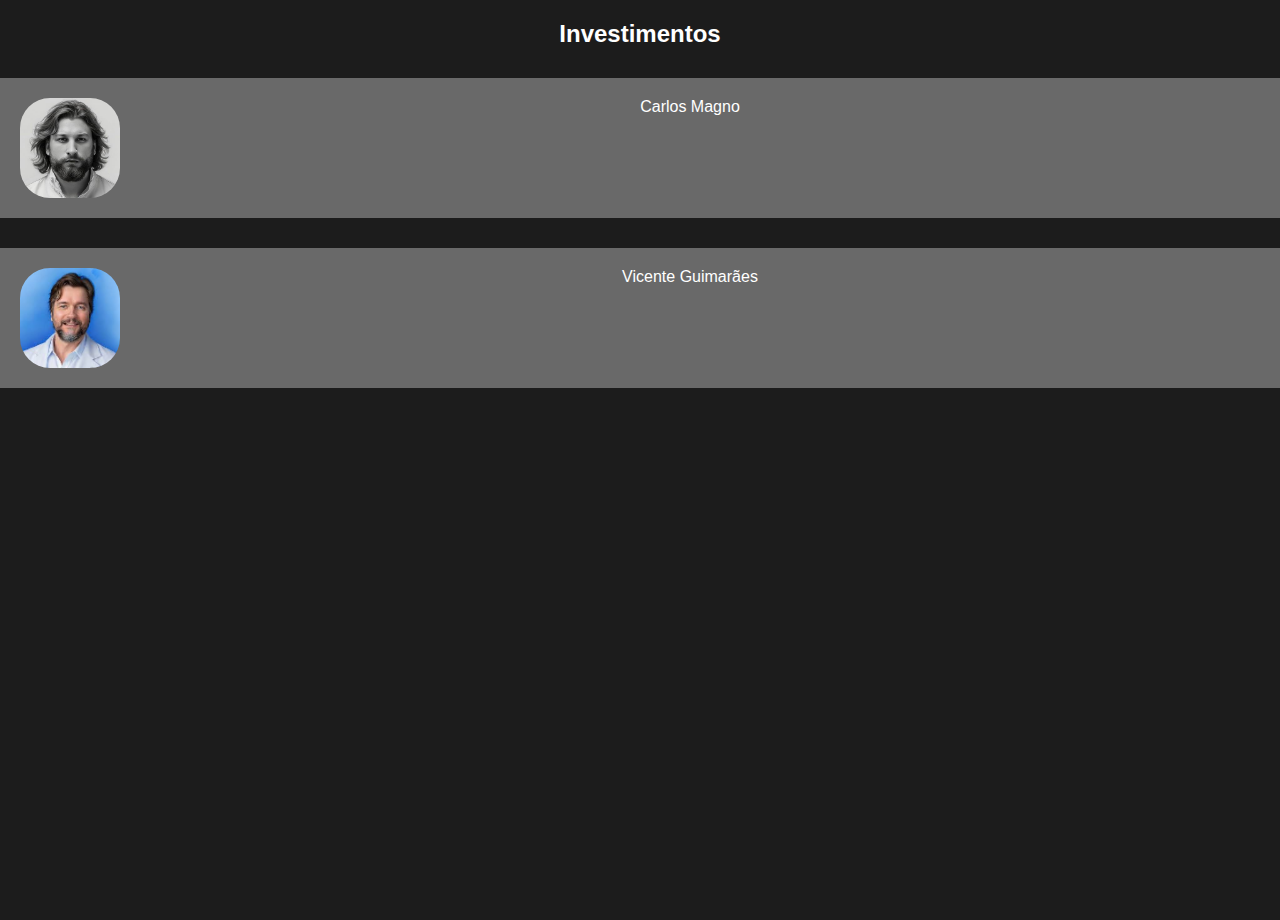
==== index.html @ d7733421 "first commit" ====
<!DOCTYPE html>
<html lang="en">
    <head>
        <meta charset="UTF-8">
        <link rel="stylesheet" href="./style.css">
        <link rel="icon" href="./Images/icon.png">
        <meta name="viewport" content="width=device-width, initial-scale=1.0">
        <title>Mentors</title>
    </head>
    <body>
        <div id="mentores_investimentos">
            <h2>Investimentos</h2>
            <div class="profile">
                <img src="./Images/carlos_magno.jpg" alt="Carlos Magno">
                <div class="informations">
                    <p>Carlos Magno</p>
                </div>
            </div>
            <div class="profile">
                <img src="./Images/vicente.jpg" alt="Vicente Guimarães">
                <div class="informations">
                    <p>Vicente Guimarães</p>
                </div>
            </div>
        </div>
    </body>
</html>
---- style.css ----
*{
    margin: 0;
    padding: 0;
    font-family: Arial, Helvetica, sans-serif;
}
body{
    height: 100vh;
    text-align: center;
    background-color: #1C1C1C;

    color: white;
    padding-top: 20px;
}
#mentores_investimentos h2{
    margin-bottom: 30px;
}
#mentores_investimentos img{
    border-radius: 30px;
    width: 100px;
}
.profile{
    padding: 20px;
    display: flex;
    color: white;
    background-color: rgba(193, 193, 193, 0.472);
    margin-top: 30px;
}
.informations{
    width: 100%;
}
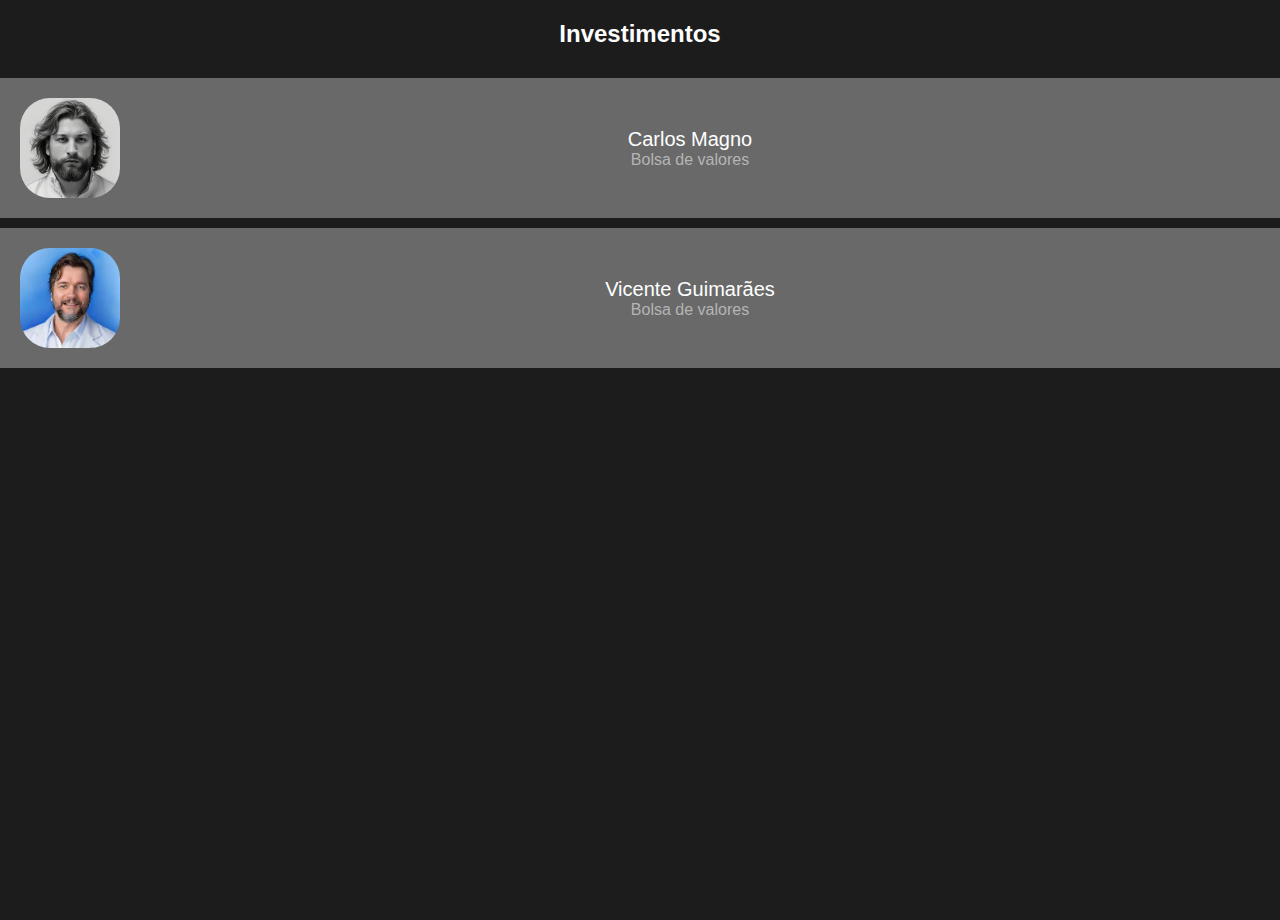
==== commit 08b9964d: "first commit" ====
--- a/index.html
+++ b/index.html
@@ -13,13 +13,15 @@
             <div class="profile">
                 <img src="./Images/carlos_magno.jpg" alt="Carlos Magno">
                 <div class="informations">
-                    <p>Carlos Magno</p>
+                    <p class="nameProfile">Carlos Magno</p>
+                    <p class="areaProfile">Bolsa de valores</p>
                 </div>
             </div>
             <div class="profile">
                 <img src="./Images/vicente.jpg" alt="Vicente Guimarães">
                 <div class="informations">
-                    <p>Vicente Guimarães</p>
+                    <p class="nameProfile">Vicente Guimarães</p>
+                    <p class="areaProfile">Bolsa de valores</p>
                 </div>
             </div>
         </div>
--- a/style.css
+++ b/style.css
@@ -22,9 +22,20 @@
     padding: 20px;
     display: flex;
     color: white;
+    margin-top: 10px;
     background-color: rgba(193, 193, 193, 0.472);
-    margin-top: 30px;
 }
 .informations{
     width: 100%;
+    display: flex;
+    align-items: center;
+    justify-content: center;
+
+    flex-direction: column;
+}
+.nameProfile{
+    font-size: 20px;
+}
+.areaProfile{
+    color: rgb(181, 181, 181);
 }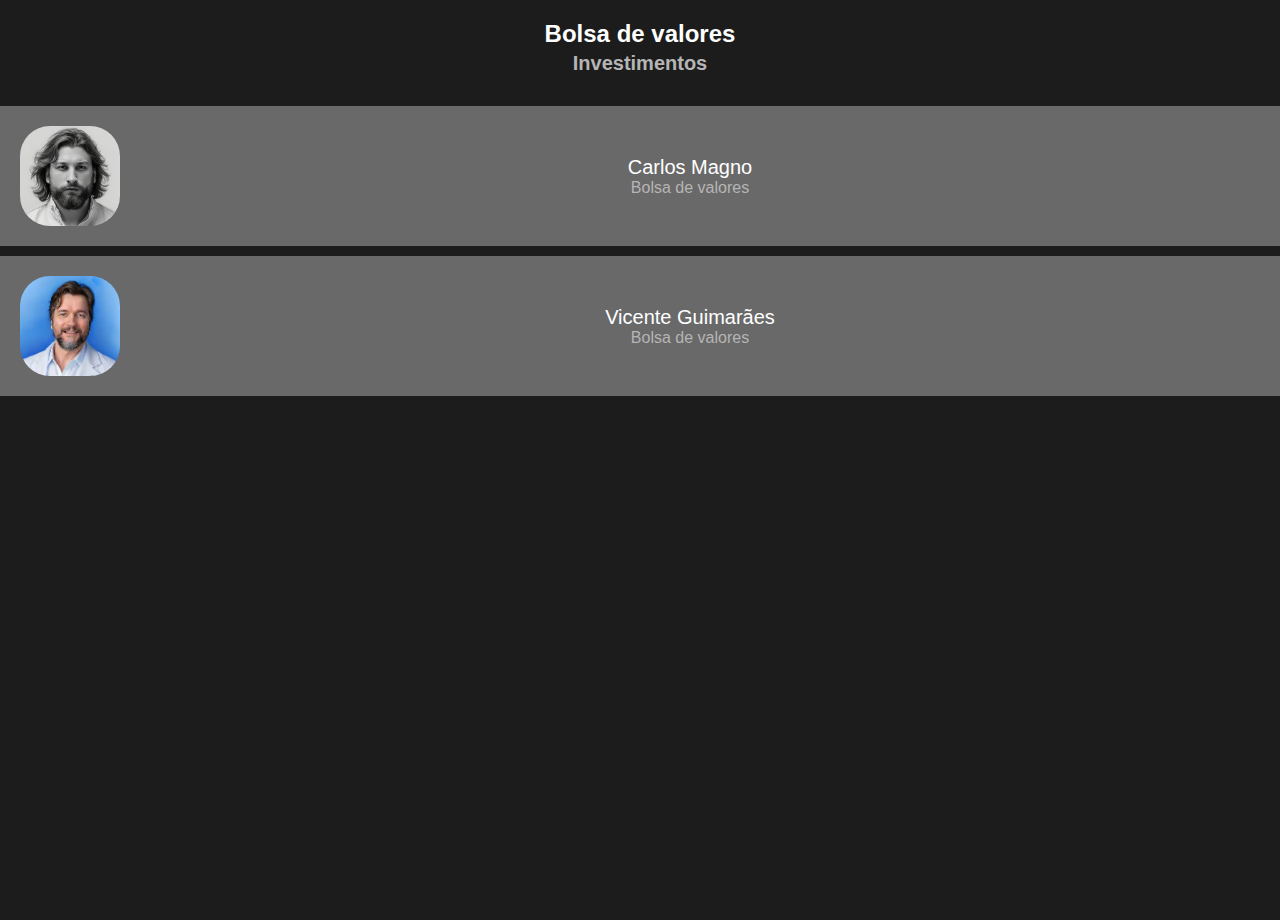
==== commit acac7a37: "first commit" ====
--- a/index.html
+++ b/index.html
@@ -9,7 +9,7 @@
     </head>
     <body>
         <div id="mentores_investimentos">
-            <h2>Investimentos</h2>
+            <h2>Bolsa de valores <br> <span style="font-size: 20px; color: rgb(181, 181, 181);">Investimentos</span></h2>
             <div class="profile">
                 <img src="./Images/carlos_magno.jpg" alt="Carlos Magno">
                 <div class="informations">
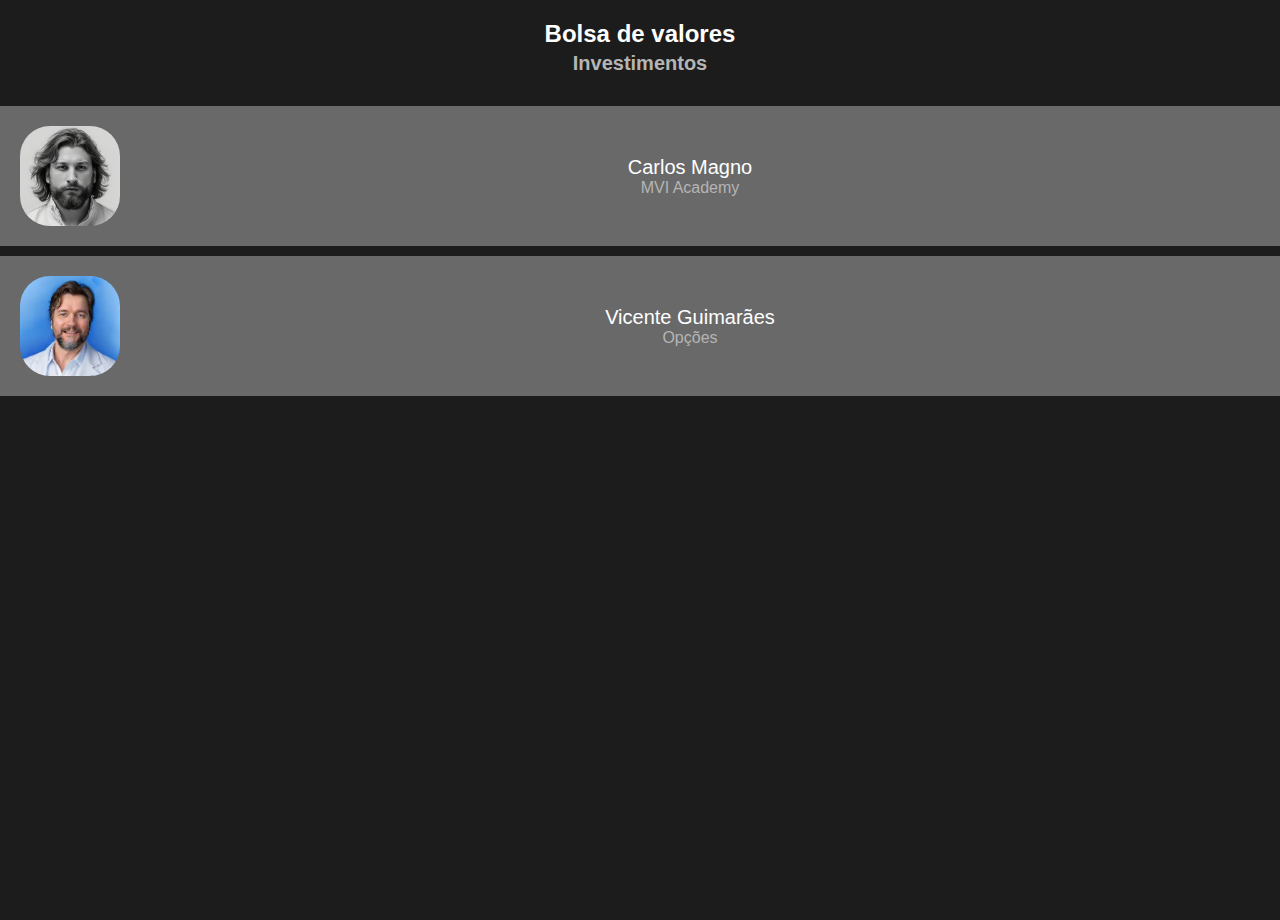
==== commit e91a1c93: "first commit" ====
--- a/index.html
+++ b/index.html
@@ -14,14 +14,14 @@
                 <img src="./Images/carlos_magno.jpg" alt="Carlos Magno">
                 <div class="informations">
                     <p class="nameProfile">Carlos Magno</p>
-                    <p class="areaProfile">Bolsa de valores</p>
+                    <p class="areaProfile">MVI Academy</p>
                 </div>
             </div>
             <div class="profile">
                 <img src="./Images/vicente.jpg" alt="Vicente Guimarães">
                 <div class="informations">
                     <p class="nameProfile">Vicente Guimarães</p>
-                    <p class="areaProfile">Bolsa de valores</p>
+                    <p class="areaProfile">Opções</p>
                 </div>
             </div>
         </div>
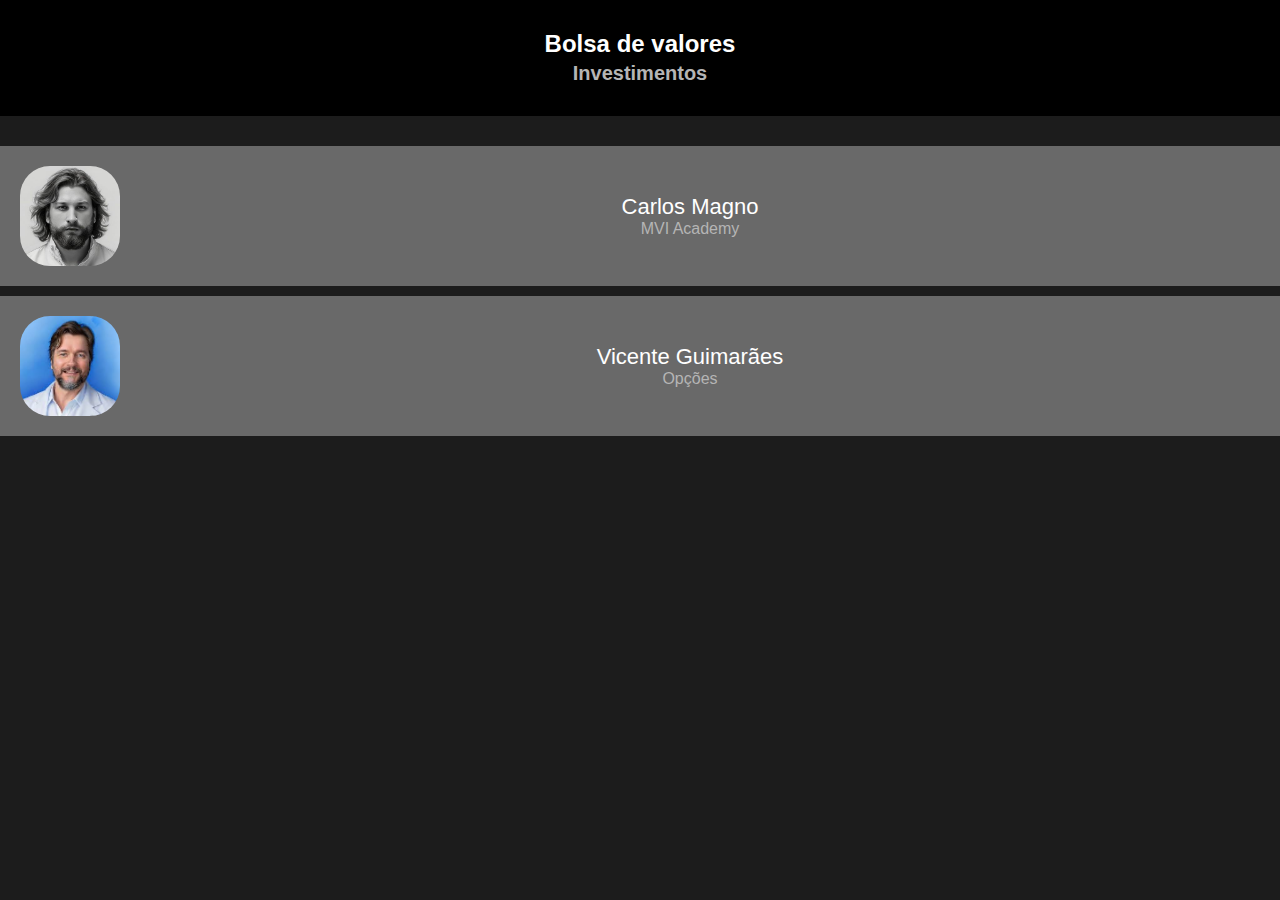
==== commit 68c1b5d4: "first commit" ====
--- a/index.html
+++ b/index.html
@@ -9,7 +9,7 @@
     </head>
     <body>
         <div id="mentores_investimentos">
-            <h2>Bolsa de valores <br> <span style="font-size: 20px; color: rgb(181, 181, 181);">Investimentos</span></h2>
+            <h2>Bolsa de valores<br><span style="font-size: 20px; color: rgb(181, 181, 181);">Investimentos</span></h2>
             <div class="profile">
                 <img src="./Images/carlos_magno.jpg" alt="Carlos Magno">
                 <div class="informations">
--- a/style.css
+++ b/style.css
@@ -9,9 +9,11 @@
     background-color: #1C1C1C;
 
     color: white;
-    padding-top: 20px;
 }
 #mentores_investimentos h2{
+    background-color: rgb(0, 0, 0);
+    padding: 30px;
+    color: white;
     margin-bottom: 30px;
 }
 #mentores_investimentos img{
@@ -34,7 +36,7 @@
     flex-direction: column;
 }
 .nameProfile{
-    font-size: 20px;
+    font-size: 22px;
 }
 .areaProfile{
     color: rgb(181, 181, 181);
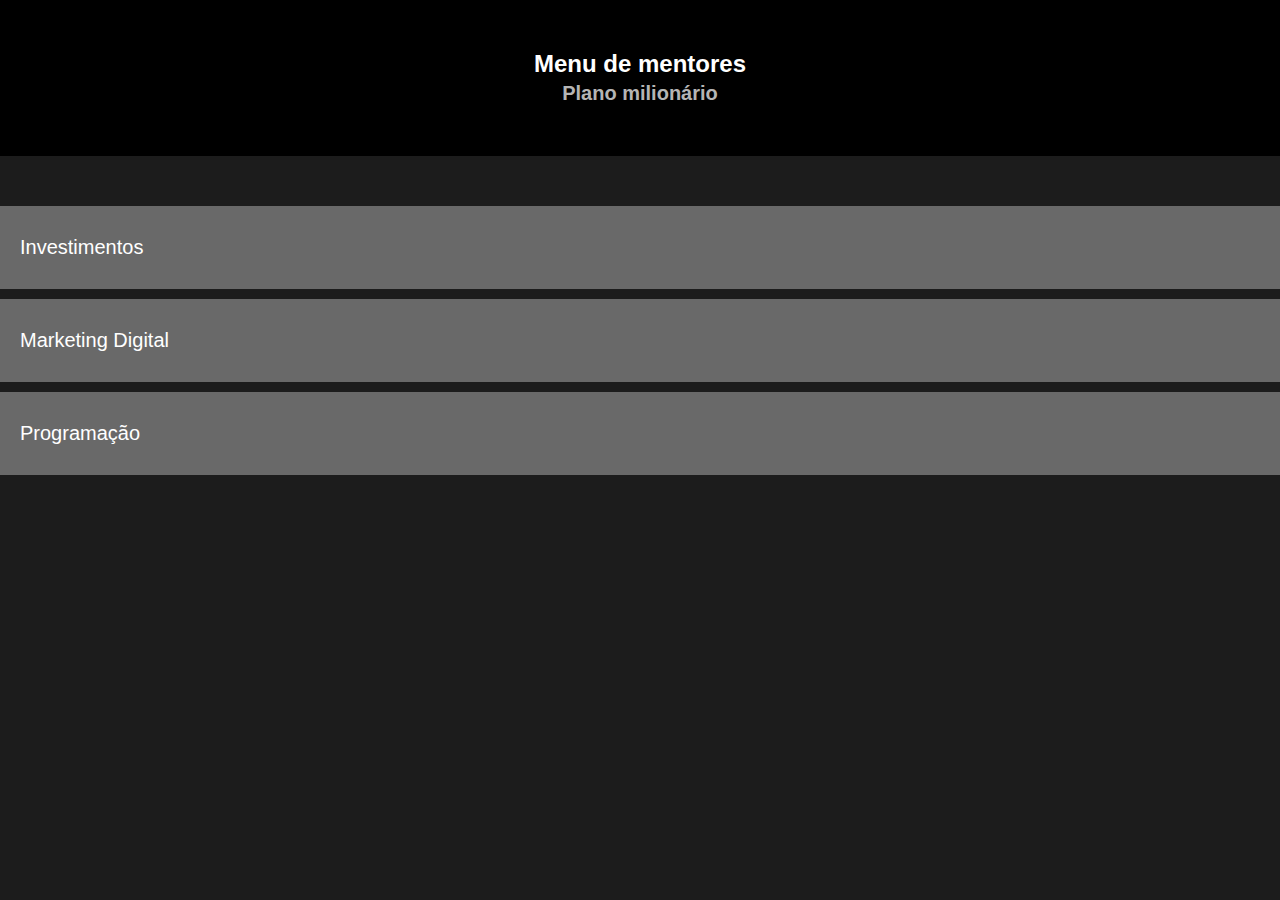
==== commit d13192fc: "first commit" ====
--- a/index.html
+++ b/index.html
@@ -8,22 +8,12 @@
         <title>Mentors</title>
     </head>
     <body>
-        <div id="mentores_investimentos">
-            <h2>Bolsa de valores<br><span style="font-size: 20px; color: rgb(181, 181, 181);">Investimentos</span></h2>
-            <div class="profile">
-                <img src="./Images/carlos_magno.jpg" alt="Carlos Magno">
-                <div class="informations">
-                    <p class="nameProfile">Carlos Magno</p>
-                    <p class="areaProfile">MVI Academy</p>
-                </div>
-            </div>
-            <div class="profile">
-                <img src="./Images/vicente.jpg" alt="Vicente Guimarães">
-                <div class="informations">
-                    <p class="nameProfile">Vicente Guimarães</p>
-                    <p class="areaProfile">Opções</p>
-                </div>
-            </div>
-        </div>
+        <nav id="menus">
+            <h2>Menu de mentores<br><span style="font-size: 20px; color: rgb(181, 181, 181);">Plano milionário</span></h2>
+
+            <a href="./investimentos.html">Investimentos</a>
+            <a href="./marketing.html">Marketing Digital</a>
+            <a href="./programação.html">Programação</a>
+        </nav>
     </body>
 </html>--- a/style.css
+++ b/style.css
@@ -2,19 +2,25 @@
     margin: 0;
     padding: 0;
     font-family: Arial, Helvetica, sans-serif;
+
+    scroll-behavior: smooth;
+    touch-action: manipulation;
+    -webkit-tap-highlight-color: transparent;
 }
 body{
     height: 100vh;
-    text-align: center;
     background-color: #1C1C1C;
 
     color: white;
 }
-#mentores_investimentos h2{
+
+/* Aba investimentos */
+#mentores_investimentos h2, #menus h2, #mentores_programação h2, #mentores_marketing h2{
+    text-align: center;
     background-color: rgb(0, 0, 0);
-    padding: 30px;
+    padding: 50px;
     color: white;
-    margin-bottom: 30px;
+    margin-bottom: 50px;
 }
 #mentores_investimentos img{
     border-radius: 30px;
@@ -40,4 +46,22 @@
 }
 .areaProfile{
     color: rgb(181, 181, 181);
+}
+
+a{
+    padding-top: 30px;
+    padding-bottom: 30px;
+    padding-left: 20px;
+
+    display: flex;
+    color: white;
+    font-size: 20px;
+    margin-top: 10px;
+    background-color: rgba(193, 193, 193, 0.472);
+
+    text-decoration: none;
+    transition: 0.2s;
+}
+a:focus{
+    background-color: rgba(152, 152, 152, 0.472);
 }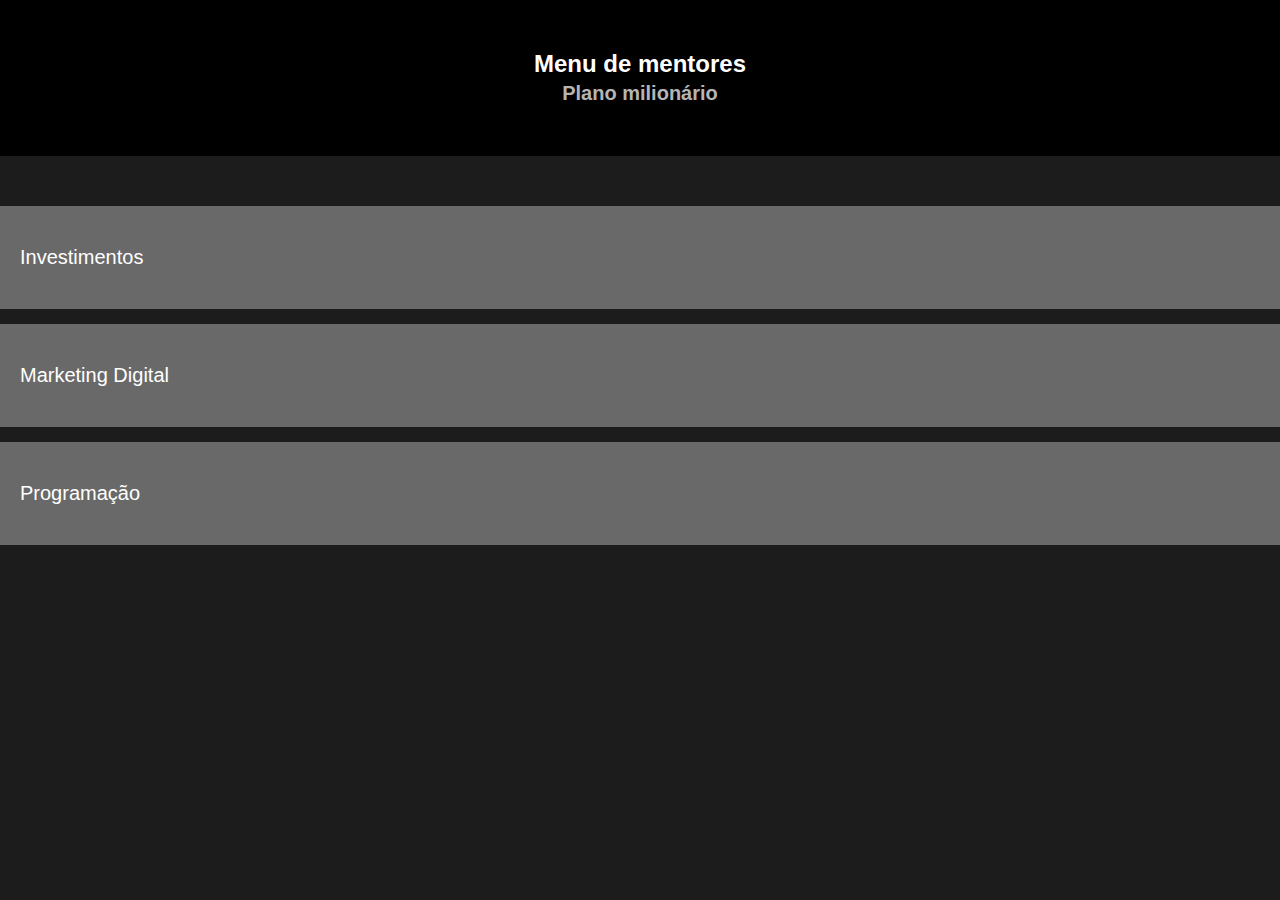
==== commit f15d379f: "first commit" ====
--- a/index.html
+++ b/index.html
@@ -1,8 +1,8 @@
 <!DOCTYPE html>
-<html lang="en">
+<html lang="Pt-br">
     <head>
         <meta charset="UTF-8">
-        <link rel="stylesheet" href="./style.css">
+        <link rel="stylesheet" href="./Styles/style.css">
         <link rel="icon" href="./Images/icon.png">
         <meta name="viewport" content="width=device-width, initial-scale=1.0">
         <title>Mentors</title>
--- a/Styles/style.css
+++ b/Styles/style.css
@@ -0,0 +1,67 @@
+*{
+    margin: 0;
+    padding: 0;
+    font-family: Arial, Helvetica, sans-serif;
+
+    scroll-behavior: smooth;
+    touch-action: manipulation;
+    -webkit-tap-highlight-color: transparent;
+}
+body{
+    height: 100vh;
+    background-color: #1C1C1C;
+
+    color: white;
+}
+
+/* Aba investimentos */
+#mentores_investimentos h2, #menus h2, #mentores_programação h2, #mentores_marketing h2{
+    text-align: center;
+    background-color: rgb(0, 0, 0);
+    padding: 50px;
+    color: white;
+    margin-bottom: 50px;
+}
+#mentores_investimentos img{
+    border-radius: 30px;
+    width: 85px;
+}
+.profile{
+    padding: 20px;
+    display: flex;
+    color: white;
+    margin-top: 15px;
+    background-color: rgba(193, 193, 193, 0.472);
+}
+.informations{
+    width: 100%;
+    display: flex;
+    align-items: center;
+    justify-content: center;
+
+    flex-direction: column;
+}
+.nameProfile{
+    font-size: 20px;
+}
+.areaProfile{
+    color: rgb(181, 181, 181);
+}
+
+a{
+    padding-top: 40px;
+    padding-bottom: 40px;
+    padding-left: 20px;
+
+    display: flex;
+    color: white;
+    font-size: 20px;
+    margin-top: 15px;
+    background-color: rgba(193, 193, 193, 0.472);
+
+    text-decoration: none;
+    transition: 0.2s;
+}
+a:focus{
+    background-color: rgba(152, 152, 152, 0.472);
+}